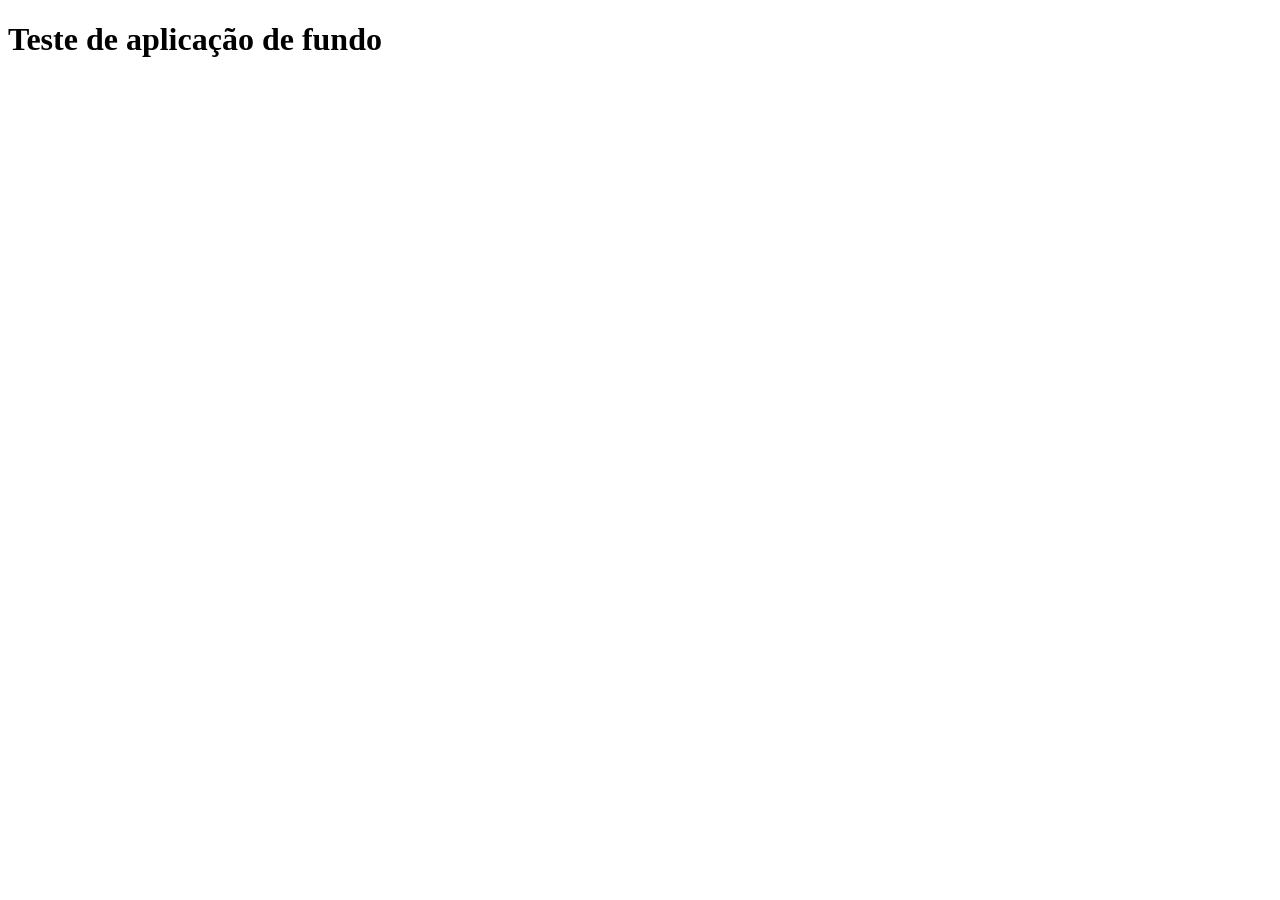
==== exercícios/ex022/fundo002.html @ c2a72ec8 "Initial commit" ====
<!DOCTYPE html>
<html lang="pt-BR">

<head>
    <meta charset="UTF-8">
    <meta name="viewport" content="width=device-width, initial-scale=1.0">
    <title>fundo 002</title>
    <style>
        body{
            background-image: url("https://github.com/gustavoguanabara/html-css/raw/master/imagens/mascote.png");
            background-size: 100px 100px;
            background-repeat: no-repeat;
        }
    </style>
</head>
<body>
    <h1>Teste de aplicação de fundo</h1>
</body>
</html>
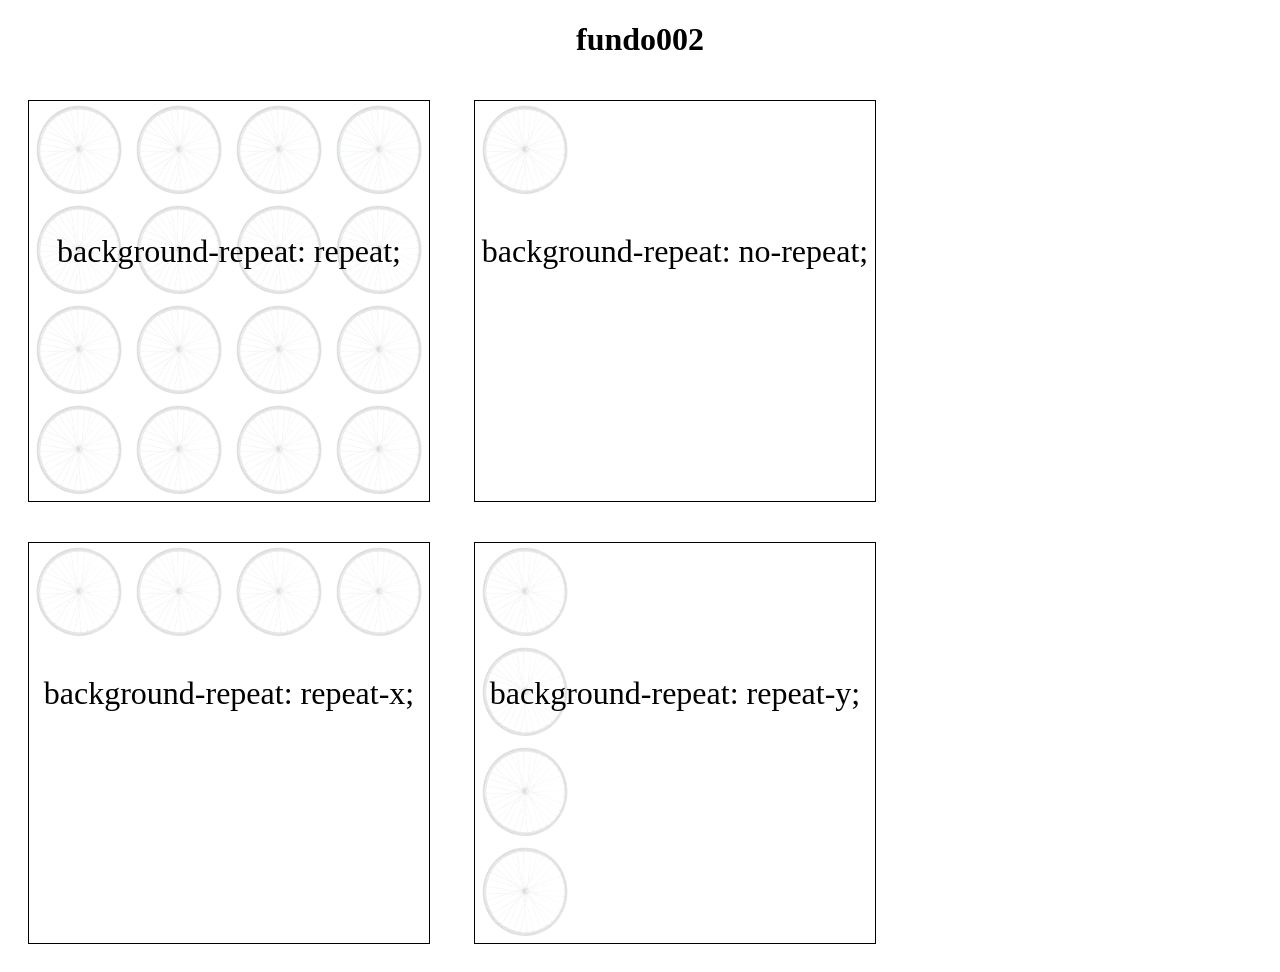
==== commit 0b6c4a7d: "fundo002" ====
--- a/exercícios/ex022/fundo002.html
+++ b/exercícios/ex022/fundo002.html
@@ -5,15 +5,21 @@
     <meta charset="UTF-8">
     <meta name="viewport" content="width=device-width, initial-scale=1.0">
     <title>fundo 002</title>
-    <style>
-        body{
-            background-image: url("https://github.com/gustavoguanabara/html-css/raw/master/imagens/mascote.png");
-            background-size: 100px 100px;
-            background-repeat: no-repeat;
-        }
-    </style>
+    <link rel="stylesheet" href="fundo002.css">
 </head>
 <body>
-    <h1>Teste de aplicação de fundo</h1>
+    <h1>fundo002</h1>
+    <div id="divUm">
+        <p>background-repeat: repeat;</p>
+    </div>
+    <div id="divDois">
+        <p>background-repeat: no-repeat;</p>
+    </div>
+    <div id="divTres">
+        <p>background-repeat: repeat-x;</p>
+    </div>
+    <div id="divQuatro">
+        <p>background-repeat: repeat-y;</p>
+    </div>
 </body>
 </html>
--- a/exercícios/ex022/fundo002.css
+++ b/exercícios/ex022/fundo002.css
@@ -0,0 +1,36 @@
+h1{
+    text-align: center;
+    font-size: 2em;
+}
+div{
+    border: 1px solid #000;
+    width: 400px;
+    height: 400px;
+    display: inline-block;
+    margin: 20px;            
+}
+div p{
+    text-align: center;
+    padding-top: 100px;
+    font-size: 2em;
+}
+#divUm{
+    background-image: url("fundo\ com\ transparencia.png");
+    background-size: 100px 100px;
+    background-repeat: repeat;
+}
+#divDois{
+    background-image: url("fundo\ com\ transparencia.png");
+    background-size: 100px 100px;
+    background-repeat: no-repeat;
+}
+#divTres{
+    background-image: url("fundo\ com\ transparencia.png");
+    background-size: 100px 100px;
+    background-repeat: repeat-x;
+}
+#divQuatro{
+    background-image: url("fundo\ com\ transparencia.png");
+    background-size: 100px 100px;
+    background-repeat: repeat-y;
+}
